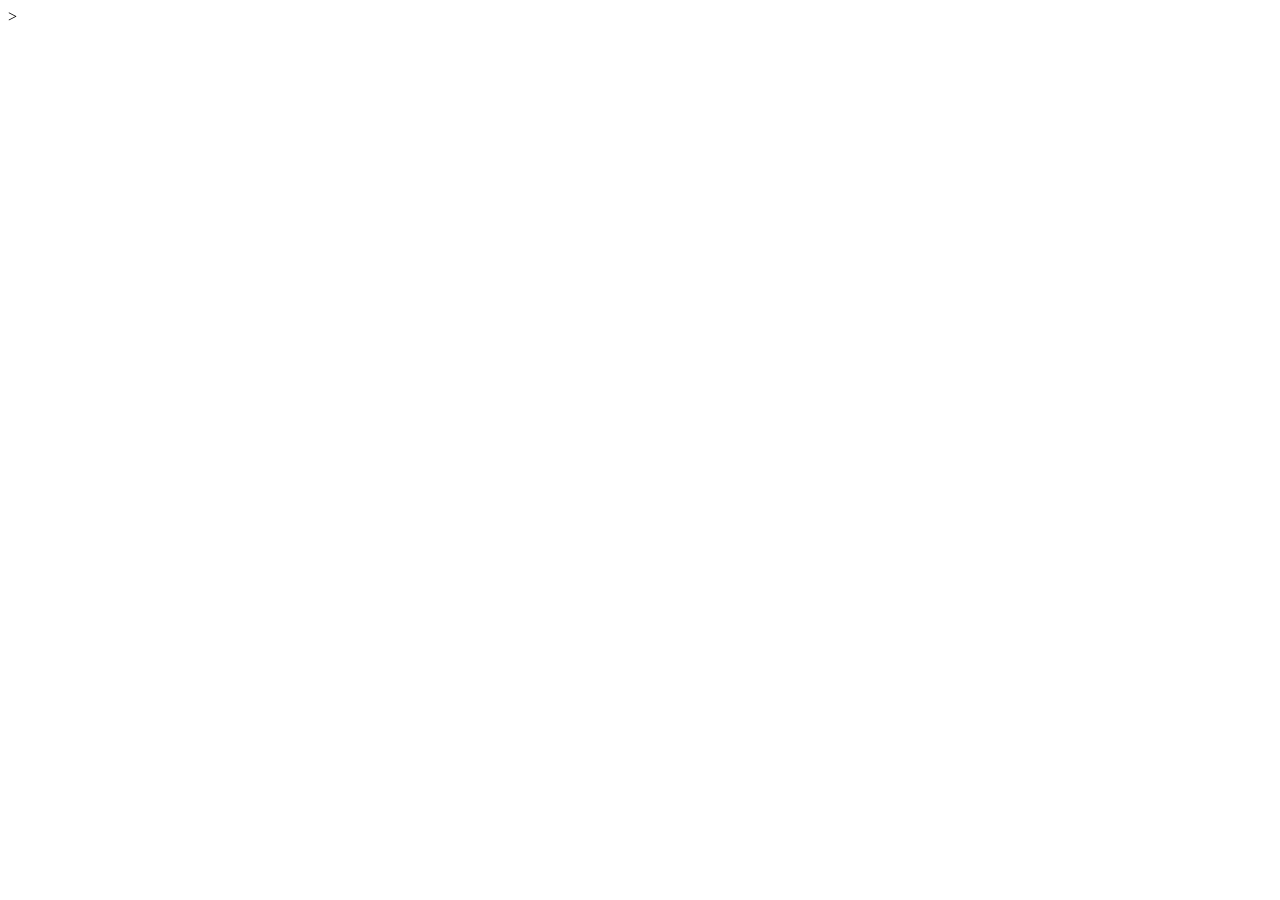
==== tributePage.html @ 3479539b "Set DOCTYPE, HTML5" ====
<!DOCTYPE html>
<html>
<head>
    <meta charset="utf-8" />
    <meta http-equiv="X-UA-Compatible" content="IE=edge">
    <title>Page Title</title>
    <meta name="viewport" content="width=device-width, initial-scale=1">
    <link rel="stylesheet" type="text/css" media="screen" href="main.css" />
    <script src="main.js"></script>
</head>
<body>
    
</body>
</html>>
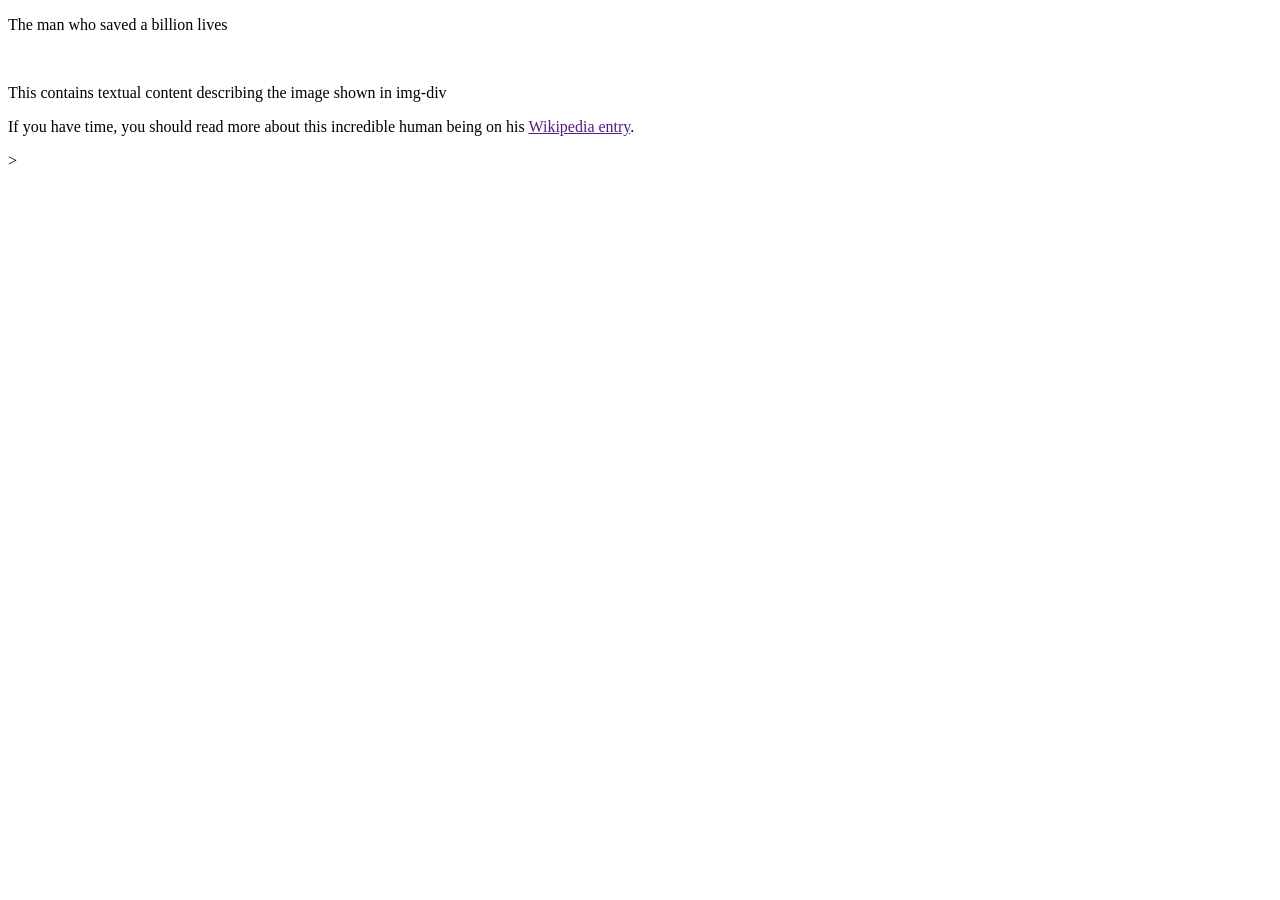
==== commit 72bea379: "template-user story 1-7" ====
--- a/tributePage.html
+++ b/tributePage.html
@@ -3,12 +3,28 @@
 <head>
     <meta charset="utf-8" />
     <meta http-equiv="X-UA-Compatible" content="IE=edge">
-    <title>Page Title</title>
+    <title>Tribute Page</title>
     <meta name="viewport" content="width=device-width, initial-scale=1">
-    <link rel="stylesheet" type="text/css" media="screen" href="main.css" />
-    <script src="main.js"></script>
+    <link rel="stylesheet" type="text/css" media="screen" href="assets/css/style_tributePage.css" />
 </head>
 <body>
-    
+    <main id="main">
+        <title id="title">
+            <h1>"Dr.Norman Borlaug"</h1>
+        </title>
+        
+        <div id="tribute-info">
+            <p>The man who saved a billion lives</p>
+        </div>
+
+        <div id="img-div">
+            <img id="image">
+            <p id="img-caption">This contains textual content describing the image shown in img-div </img-div></p>
+        </div>
+
+        <footer id="tribute-link">
+            <p>If you have time, you should read more about this incredible human being on his <a href="" target="_blank">Wikipedia entry</a>.</p>
+        </footer>
+    </main>
 </body>
 </html>>
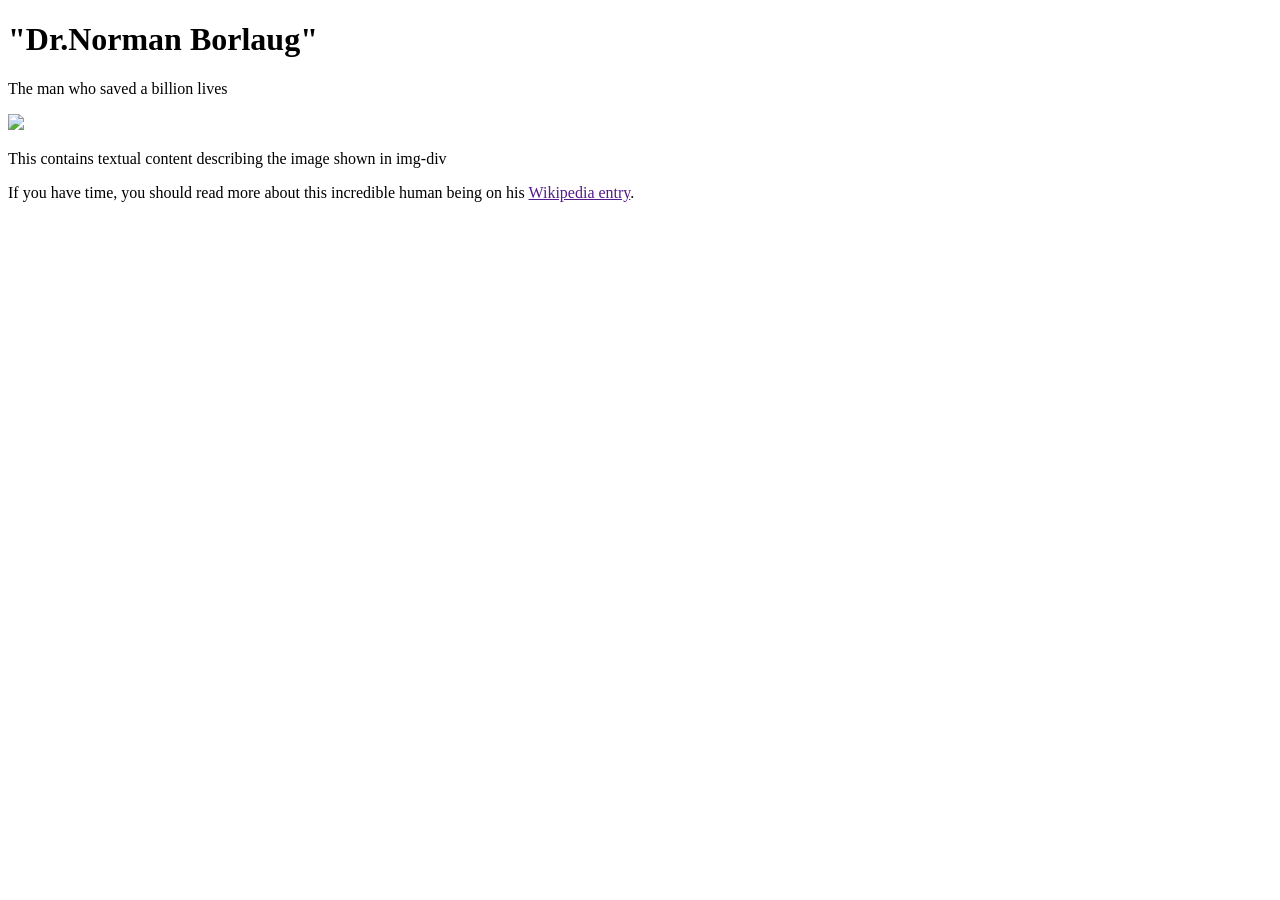
==== commit 03ae2788: "Corrected header, some cleanup, and added img src" ====
--- a/tributePage.html
+++ b/tributePage.html
@@ -3,22 +3,22 @@
 <head>
     <meta charset="utf-8" />
     <meta http-equiv="X-UA-Compatible" content="IE=edge">
-    <title>Tribute Page</title>
+    <title>Dr.Norman Borlaug's Tribute Page</title>
     <meta name="viewport" content="width=device-width, initial-scale=1">
     <link rel="stylesheet" type="text/css" media="screen" href="assets/css/style_tributePage.css" />
 </head>
 <body>
     <main id="main">
-        <title id="title">
+        <header id="title">
             <h1>"Dr.Norman Borlaug"</h1>
-        </title>
-        
+        </header>
+
         <div id="tribute-info">
             <p>The man who saved a billion lives</p>
         </div>
 
         <div id="img-div">
-            <img id="image">
+            <img id="image" src="https://c2.staticflickr.com/4/3689/10613180113_fdf7bcd316_b.jpg">
             <p id="img-caption">This contains textual content describing the image shown in img-div </img-div></p>
         </div>
 
@@ -27,4 +27,4 @@
         </footer>
     </main>
 </body>
-</html>>+</html>
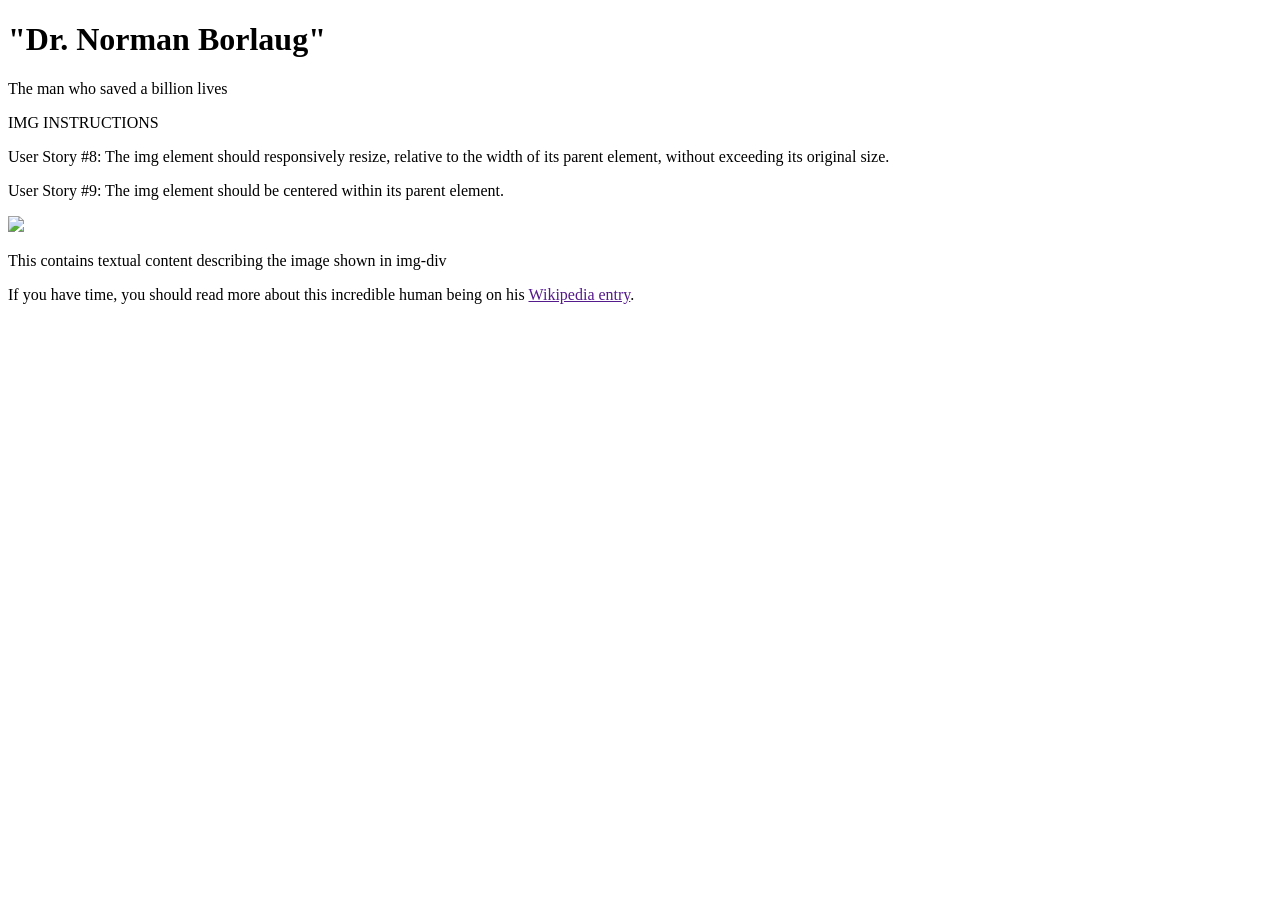
==== commit 0ac83407: "Template set including all required user stories; + forked script/test" ====
--- a/tributePage.html
+++ b/tributePage.html
@@ -10,7 +10,7 @@
 <body>
     <main id="main">
         <header id="title">
-            <h1>"Dr.Norman Borlaug"</h1>
+            <h1>"Dr. Norman Borlaug"</h1>
         </header>
 
         <div id="tribute-info">
@@ -18,6 +18,9 @@
         </div>
 
         <div id="img-div">
+            <p>IMG INSTRUCTIONS</p>
+            <p>User Story #8: The img element should responsively resize, relative to the width of its parent element, without exceeding its original size.</p>
+            <p>User Story #9: The img element should be centered within its parent element.</p>
             <img id="image" src="https://c2.staticflickr.com/4/3689/10613180113_fdf7bcd316_b.jpg">
             <p id="img-caption">This contains textual content describing the image shown in img-div </img-div></p>
         </div>
@@ -27,4 +30,7 @@
         </footer>
     </main>
 </body>
+<!--
+<script src="https://cdn.freecodecamp.org/testable-projects-fcc/v1/bundle.js"></script>
+-->
 </html>
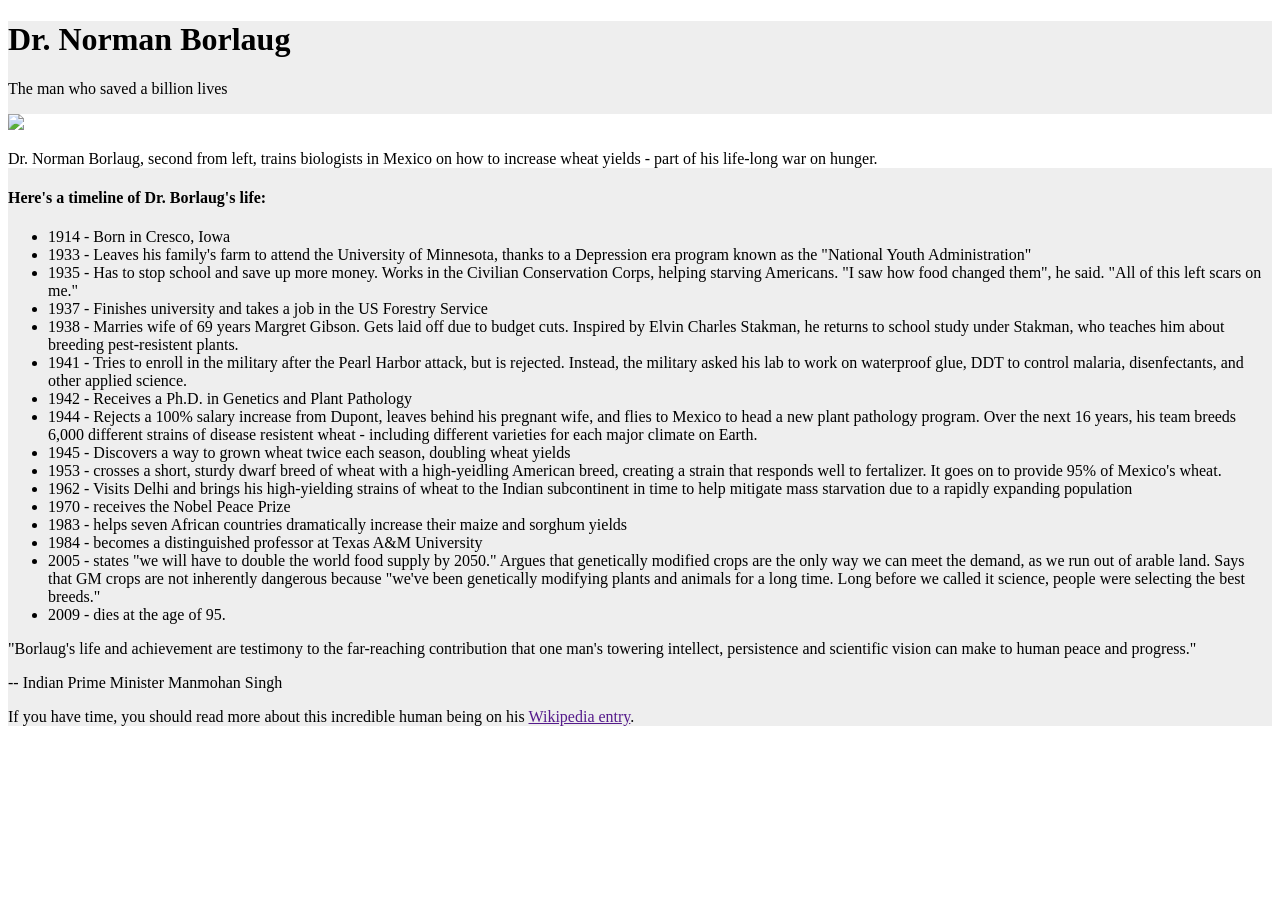
==== commit 5e2e6bb8: "All Tribute context inserted; sizing/layout is next" ====
--- a/tributePage.html
+++ b/tributePage.html
@@ -10,7 +10,7 @@
 <body>
     <main id="main">
         <header id="title">
-            <h1>"Dr. Norman Borlaug"</h1>
+            <h1>Dr. Norman Borlaug</h1>
         </header>
 
         <div id="tribute-info">
@@ -18,11 +18,41 @@
         </div>
 
         <div id="img-div">
-            <p>IMG INSTRUCTIONS</p>
-            <p>User Story #8: The img element should responsively resize, relative to the width of its parent element, without exceeding its original size.</p>
-            <p>User Story #9: The img element should be centered within its parent element.</p>
+            <!--
+            IMG INSTRUCTIONS
+            - User Story #8: The img element should responsively resize, relative to the width of its parent element, without exceeding its original size.
+            - User Story #9: The img element should be centered within its parent element.
+            -->
             <img id="image" src="https://c2.staticflickr.com/4/3689/10613180113_fdf7bcd316_b.jpg">
-            <p id="img-caption">This contains textual content describing the image shown in img-div </img-div></p>
+            <p id="img-caption">Dr. Norman Borlaug, second from left, trains biologists in Mexico on how to increase wheat yields - part of his life-long war on hunger.</img-div></p>
+        </div>
+
+        <div id="timeline">
+            <h4>Here's a timeline of Dr.  Borlaug's life:</h4>
+
+            <ul>
+                <li>1914 - Born in Cresco, Iowa</li>
+                <li>1933 - Leaves his family's farm to attend the University of Minnesota, thanks to a Depression era program known as the "National Youth Administration"</li>
+                <li>1935 - Has to stop school and save up more money. Works in the Civilian Conservation Corps, helping starving Americans. "I saw how food changed them", he said. "All of this left scars on me."</li>
+                <li>1937 - Finishes university and takes a job in the US Forestry Service</li>
+                <li>1938 - Marries wife of 69 years Margret Gibson. Gets laid off due to budget cuts. Inspired by Elvin Charles Stakman, he returns to school study under Stakman, who teaches him about breeding pest-resistent plants.</li>
+                <li>1941 - Tries to enroll in the military after the Pearl Harbor attack, but is rejected. Instead, the military asked his lab to work on waterproof glue, DDT to control malaria, disenfectants, and other applied science.</li>
+                <li>1942 - Receives a Ph.D. in Genetics and Plant Pathology</li>
+                <li>1944 - Rejects a 100% salary increase from Dupont, leaves behind his pregnant wife, and flies to Mexico to head a new plant pathology program. Over the next 16 years, his team breeds 6,000 different strains of disease resistent wheat - including different varieties for each major climate on Earth.</li>
+                <li>1945 - Discovers a way to grown wheat twice each season, doubling wheat yields</li>
+                <li>1953 - crosses a short, sturdy dwarf breed of wheat with a high-yeidling American breed, creating a strain that responds well to fertalizer. It goes on to provide 95% of Mexico's wheat.</li>
+                <li>1962 - Visits Delhi and brings his high-yielding strains of wheat to the Indian subcontinent in time to help mitigate mass starvation due to a rapidly expanding population</li>
+                <li>1970 - receives the Nobel Peace Prize</li>
+                <li>1983 - helps seven African countries dramatically increase their maize and sorghum yields</li>
+                <li>1984 - becomes a distinguished professor at Texas A&M University</li>
+                <li>2005 - states "we will have to double the world food supply by 2050." Argues that genetically modified crops are the only way we can meet the demand, as we run out of arable land. Says that GM crops are not inherently dangerous because "we've been genetically modifying plants and animals for a long time. Long before we called it science, people were selecting the best breeds."</li>
+                <li>2009 - dies at the age of 95.</li>
+            </ul>
+
+            <div id="quote">
+                <p>"Borlaug's life and achievement are testimony to the far-reaching contribution that one man's towering intellect, persistence and scientific vision can make to human peace and progress."</p>
+                <p>-- Indian Prime Minister Manmohan Singh</p>
+            </div>
         </div>
 
         <footer id="tribute-link">
--- a/assets/css/style_tributePage.css
+++ b/assets/css/style_tributePage.css
@@ -0,0 +1,7 @@
+main {
+    background: #EEEEEE;
+}
+
+#img-div {
+    background: white;
+}
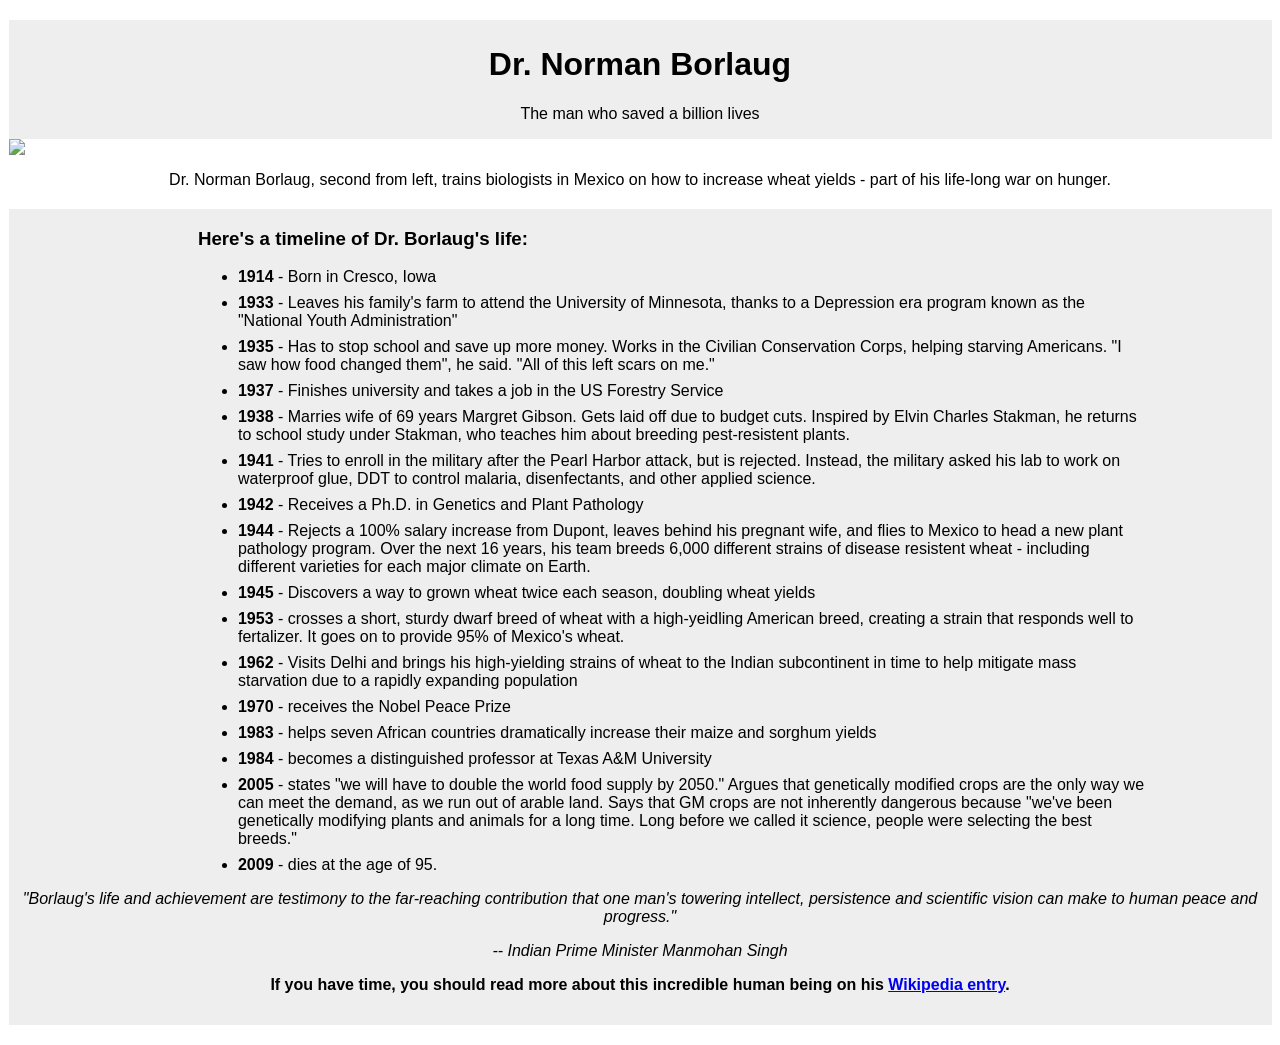
==== commit 1d9d1cf8: "Complete - tests 10/10 passed" ====
--- a/tributePage.html
+++ b/tributePage.html
@@ -11,56 +11,50 @@
     <main id="main">
         <header id="title">
             <h1>Dr. Norman Borlaug</h1>
+            <div id="tribute-info">
+                <p>The man who saved a billion lives</p>
+            </div>
         </header>
 
-        <div id="tribute-info">
-            <p>The man who saved a billion lives</p>
-        </div>
-
         <div id="img-div">
-            <!--
-            IMG INSTRUCTIONS
-            - User Story #8: The img element should responsively resize, relative to the width of its parent element, without exceeding its original size.
-            - User Story #9: The img element should be centered within its parent element.
-            -->
             <img id="image" src="https://c2.staticflickr.com/4/3689/10613180113_fdf7bcd316_b.jpg">
             <p id="img-caption">Dr. Norman Borlaug, second from left, trains biologists in Mexico on how to increase wheat yields - part of his life-long war on hunger.</img-div></p>
         </div>
 
         <div id="timeline">
-            <h4>Here's a timeline of Dr.  Borlaug's life:</h4>
+            <h3>Here's a timeline of Dr.  Borlaug's life:</h3>
 
             <ul>
-                <li>1914 - Born in Cresco, Iowa</li>
-                <li>1933 - Leaves his family's farm to attend the University of Minnesota, thanks to a Depression era program known as the "National Youth Administration"</li>
-                <li>1935 - Has to stop school and save up more money. Works in the Civilian Conservation Corps, helping starving Americans. "I saw how food changed them", he said. "All of this left scars on me."</li>
-                <li>1937 - Finishes university and takes a job in the US Forestry Service</li>
-                <li>1938 - Marries wife of 69 years Margret Gibson. Gets laid off due to budget cuts. Inspired by Elvin Charles Stakman, he returns to school study under Stakman, who teaches him about breeding pest-resistent plants.</li>
-                <li>1941 - Tries to enroll in the military after the Pearl Harbor attack, but is rejected. Instead, the military asked his lab to work on waterproof glue, DDT to control malaria, disenfectants, and other applied science.</li>
-                <li>1942 - Receives a Ph.D. in Genetics and Plant Pathology</li>
-                <li>1944 - Rejects a 100% salary increase from Dupont, leaves behind his pregnant wife, and flies to Mexico to head a new plant pathology program. Over the next 16 years, his team breeds 6,000 different strains of disease resistent wheat - including different varieties for each major climate on Earth.</li>
-                <li>1945 - Discovers a way to grown wheat twice each season, doubling wheat yields</li>
-                <li>1953 - crosses a short, sturdy dwarf breed of wheat with a high-yeidling American breed, creating a strain that responds well to fertalizer. It goes on to provide 95% of Mexico's wheat.</li>
-                <li>1962 - Visits Delhi and brings his high-yielding strains of wheat to the Indian subcontinent in time to help mitigate mass starvation due to a rapidly expanding population</li>
-                <li>1970 - receives the Nobel Peace Prize</li>
-                <li>1983 - helps seven African countries dramatically increase their maize and sorghum yields</li>
-                <li>1984 - becomes a distinguished professor at Texas A&M University</li>
-                <li>2005 - states "we will have to double the world food supply by 2050." Argues that genetically modified crops are the only way we can meet the demand, as we run out of arable land. Says that GM crops are not inherently dangerous because "we've been genetically modifying plants and animals for a long time. Long before we called it science, people were selecting the best breeds."</li>
-                <li>2009 - dies at the age of 95.</li>
+                <li><strong>1914</strong> - Born in Cresco, Iowa</li>
+                <li><strong>1933</strong> - Leaves his family's farm to attend the University of Minnesota, thanks to a Depression era program known as the "National Youth Administration"</li>
+                <li><strong>1935</strong> - Has to stop school and save up more money. Works in the Civilian Conservation Corps, helping starving Americans. "I saw how food changed them", he said. "All of this left scars on me."</li>
+                <li><strong>1937</strong> - Finishes university and takes a job in the US Forestry Service</li>
+                <li><strong>1938</strong> - Marries wife of 69 years Margret Gibson. Gets laid off due to budget cuts. Inspired by Elvin Charles Stakman, he returns to school study under Stakman, who teaches him about breeding pest-resistent plants.</li>
+                <li><strong>1941</strong> - Tries to enroll in the military after the Pearl Harbor attack, but is rejected. Instead, the military asked his lab to work on waterproof glue, DDT to control malaria, disenfectants, and other applied science.</li>
+                <li><strong>1942</strong> - Receives a Ph.D. in Genetics and Plant Pathology</li>
+                <li><strong>1944</strong> - Rejects a 100% salary increase from Dupont, leaves behind his pregnant wife, and flies to Mexico to head a new plant pathology program. Over the next 16 years, his team breeds 6,000 different strains of disease resistent wheat - including different varieties for each major climate on Earth.</li>
+                <li><strong>1945</strong> - Discovers a way to grown wheat twice each season, doubling wheat yields</li>
+                <li><strong>1953</strong> - crosses a short, sturdy dwarf breed of wheat with a high-yeidling American breed, creating a strain that responds well to fertalizer. It goes on to provide 95% of Mexico's wheat.</li>
+                <li><strong>1962</strong> - Visits Delhi and brings his high-yielding strains of wheat to the Indian subcontinent in time to help mitigate mass starvation due to a rapidly expanding population</li>
+                <li><strong>1970</strong> - receives the Nobel Peace Prize</li>
+                <li><strong>1983</strong> - helps seven African countries dramatically increase their maize and sorghum yields</li>
+                <li><strong>1984</strong> - becomes a distinguished professor at Texas A&M University</li>
+                <li><strong>2005</strong> - states "we will have to double the world food supply by 2050." Argues that genetically modified crops are the only way we can meet the demand, as we run out of arable land. Says that GM crops are not inherently dangerous because "we've been genetically modifying plants and animals for a long time. Long before we called it science, people were selecting the best breeds."</li>
+                <li><strong>2009</strong> - dies at the age of 95.</li>
             </ul>
-
-            <div id="quote">
-                <p>"Borlaug's life and achievement are testimony to the far-reaching contribution that one man's towering intellect, persistence and scientific vision can make to human peace and progress."</p>
-                <p>-- Indian Prime Minister Manmohan Singh</p>
-            </div>
         </div>
 
-        <footer id="tribute-link">
-            <p>If you have time, you should read more about this incredible human being on his <a href="" target="_blank">Wikipedia entry</a>.</p>
+        <div id="quote">
+            <p>"Borlaug's life and achievement are testimony to the far-reaching contribution that one man's towering intellect, persistence and scientific vision can make to human peace and progress."</p>
+            <p>-- Indian Prime Minister Manmohan Singh</p>
+        </div>
+
+        <footer>
+            <p>If you have time, you should read more about this incredible human being on his <a href="https://en.wikipedia.org/wiki/Norman_Borlaug" target="_blank" id="tribute-link">Wikipedia entry</a>.</p>
         </footer>
     </main>
 </body>
-<!--
+
 <script src="https://cdn.freecodecamp.org/testable-projects-fcc/v1/bundle.js"></script>
--->
+
 </html>
--- a/assets/css/style_tributePage.css
+++ b/assets/css/style_tributePage.css
@@ -1,7 +1,55 @@
 main {
     background: #EEEEEE;
+    font-family: "Trebuchet MS", Helvetica, sans-serif;
+    margin-top: 20px;
+    margin-bottom: 20px;
+    margin-left: .5px;
+    margin-right: .5px;
+}
+
+#title {
+    padding-top: 5px;
+    text-align: center;
+
 }
 
 #img-div {
     background: white;
+    text-align: center;
+}
+
+#image {
+    max-width: 100%;
+    display: block;
+}
+
+#img-caption {
+    padding-bottom: 20px;
+    padding-left: 10px;
+    padding-right: 10px;
+}
+
+#timeline {
+    position: center;
+    margin-left: 5%;
+    margin-right: 5%;
+    width: 75%;
+    padding-left: 10%;
+    padding-right: 10%;
+}
+
+li {
+    display: list-item;
+    margin: 0 0 8px 0;
+}
+
+#quote {
+    text-align: center;
+    font-style: italic;
+}
+
+footer {
+    padding-bottom: 15px;
+    text-align: center;
+    font-weight: bold;
 }
